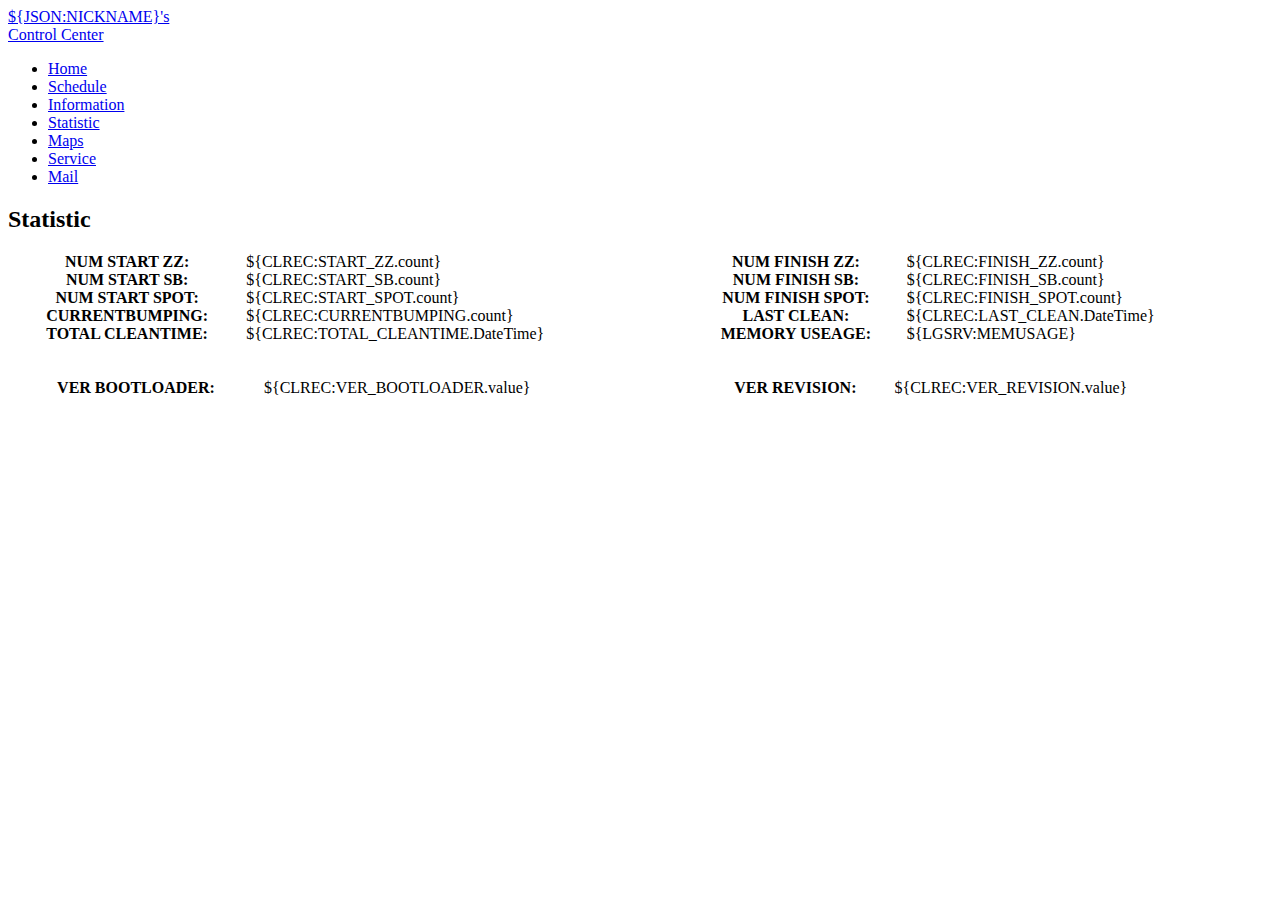
==== www-pages/sites/statistic.html @ c0bcd8f0 "V2.41" ====
<!DOCTYPE html PUBLIC "-//W3C//DTD XHTML 1.0 Transitional//EN" "http://www.w3.org/TR/xhtml1/DTD/xhtml1-transitional.dtd">
<html xmlns="http://www.w3.org/1999/xhtml" xml:lang="de" lang="de">
	<head>
		<title>${JSON:NICKNAME}'s Control Center</title>
		<meta http-equiv="content-type" content="text/html; charset=UTF-8" />
		<link rel="shortcut icon" href="../favicon.ico" />
		<link rel="stylesheet" type="text/css" href="../css/style.css" />
		<script type="text/javascript" src="../javascript/jquery-2.1.1.min.js"></script>
		<script type="text/javascript" src="../javascript/functions.js"></script>
	</head>
	<body>
		<div id="container">
			<div id="header">
				<div id="title">
					<a href="../index.html">
						<span>${JSON:NICKNAME}'s</span><br />
						Control Center
					</a>
				</div>
				<div id="datetime"></div>
				<div id="navigation">
					<ul>
						<li><a class="link" href="../index.html">Home</a></li>
						<li><a class="link" href="schedule.html">Schedule</a></li>
						<li><a class="link" href="information.html">Information</a></li>
						<li><a class="active" href="statistic.html">Statistic</a></li>
						<li><a class="link" href="maps.html">Maps</a></li>
						<li><a class="link" href="service.html">Service</a></li>
						<li><a class="link" href="mailcfg.html">Mail</a></li>
					</ul>
				</div>
			</div>
			<div id="content">
				<h2>Statistic</h2>
				<table cellpadding="0" cellspacing="0" width="100%" class="info" border="0">
					<tr>
						<th>NUM START ZZ:</th><td>${CLREC:START_ZZ.count}</td>
						<th>NUM FINISH ZZ:</th><td>${CLREC:FINISH_ZZ.count}</td>
					</tr>
					<tr>
						<th>NUM START SB:</th><td>${CLREC:START_SB.count}</td>
						<th>NUM FINISH SB:</th><td>${CLREC:FINISH_SB.count}</td>
					</tr>
					<tr>
						<th>NUM START SPOT:</th><td>${CLREC:START_SPOT.count}</td>
						<th>NUM FINISH SPOT:</th><td>${CLREC:FINISH_SPOT.count}</td>
					</tr>
					<tr>
						<th>CURRENTBUMPING:</th><td>${CLREC:CURRENTBUMPING.count}</td>
						<th>LAST CLEAN:</th><td>${CLREC:LAST_CLEAN.DateTime}</td>
					</tr>
					<tr>
						<th>TOTAL CLEANTIME:</th><td>${CLREC:TOTAL_CLEANTIME.DateTime}</td>
						<th>MEMORY USEAGE:</th><td>${LGSRV:MEMUSAGE}</td>
					</tr>
				</table>
				<br /><br />
				<table cellpadding="0" cellspacing="0" width="100%" class="info" border="0">
					<tr>
						<th>VER BOOTLOADER:</th><td>${CLREC:VER_BOOTLOADER.value}</td>
						<th>VER REVISION:</th><td>${CLREC:VER_REVISION.value}</td>
					</tr>
				</table>
			</div>
			<div class="clear"></div>
		</div>
	</body>
</html>
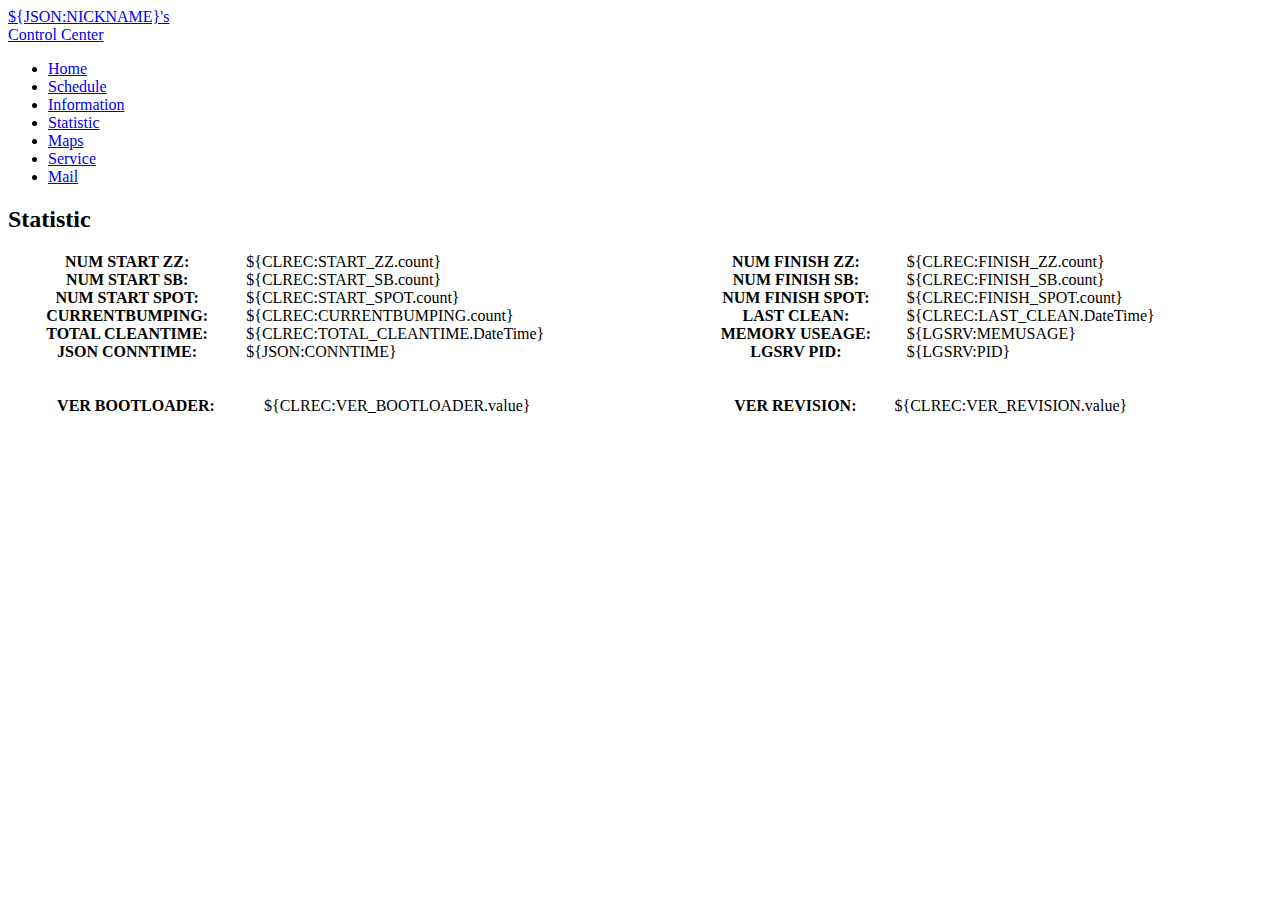
==== commit 453bd3d1: "V2.46" ====
--- a/www-pages/sites/statistic.html
+++ b/www-pages/sites/statistic.html
@@ -53,6 +53,10 @@
 						<th>TOTAL CLEANTIME:</th><td>${CLREC:TOTAL_CLEANTIME.DateTime}</td>
 						<th>MEMORY USEAGE:</th><td>${LGSRV:MEMUSAGE}</td>
 					</tr>
+					<tr>
+						<th>JSON CONNTIME:</th><td>${JSON:CONNTIME}</td>
+						<th>LGSRV PID:</th><td>${LGSRV:PID}</td>
+					</tr>
 				</table>
 				<br /><br />
 				<table cellpadding="0" cellspacing="0" width="100%" class="info" border="0">
